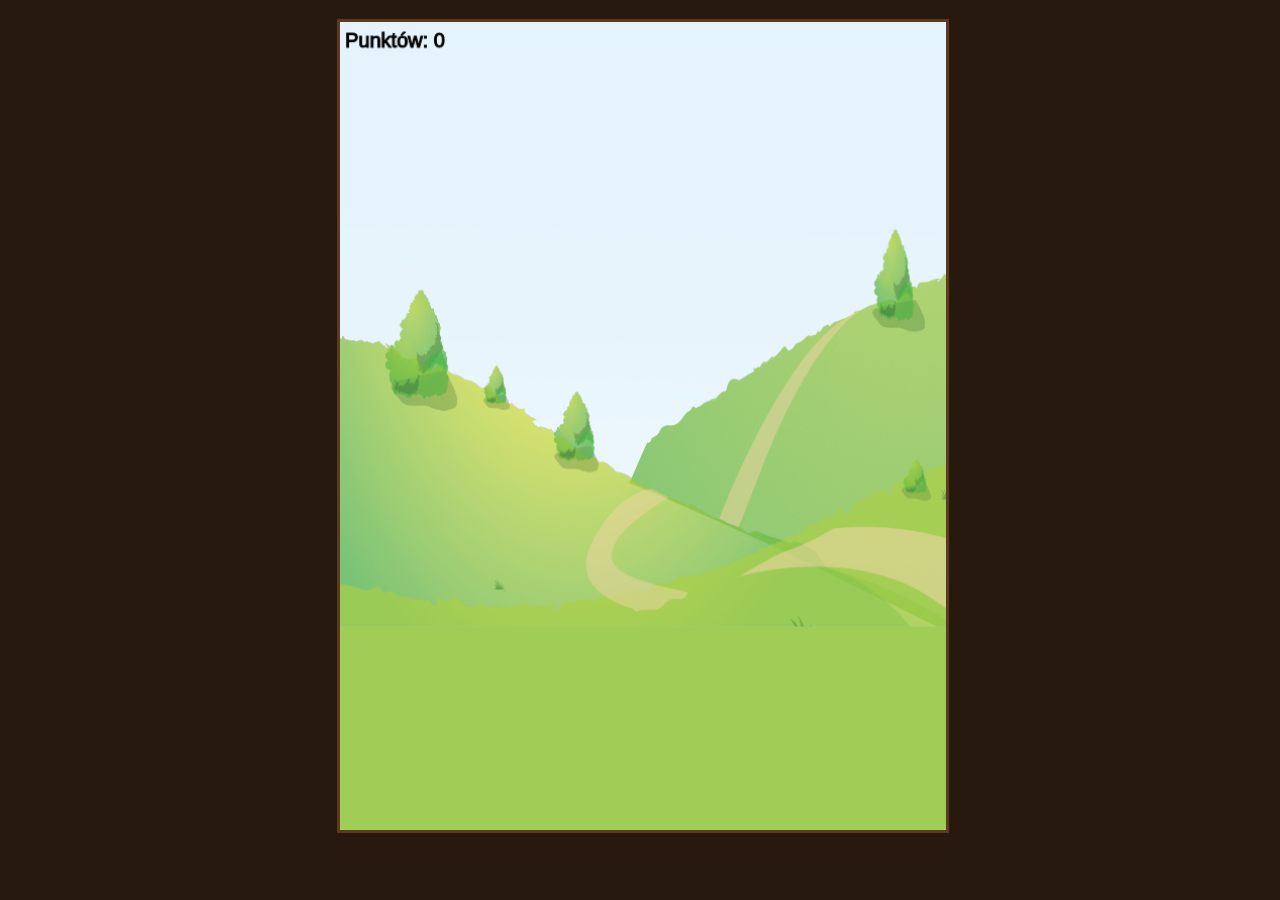
==== timberman/html.html @ 9bc4e979 "added graphics" ====
<!DOCTYPE html>
<html lang="en">
<head>
    <meta charset="UTF-8">
    <meta name="viewport" content="width=device-width, initial-scale=1.0">
    <title>Document</title>
    <link rel="stylesheet" href="css.css" type="text/css">
</head>
<body>
    <canvas height="800" width="600" id="canvas" class="canvas"></canvas>
    
</body>
<script src="js.js"></script>
</html>
---- timberman/css.css ----
html, body {
    height: 95%;
}

html {
    display: table;
    margin: auto;
}

body {
    display: table-cell;
    vertical-align: middle;
    background-color: #28190E;
    color:white;
}
#canvas{
    width: 100%;
    background-color: white;
    border: solid #5c3921;
}
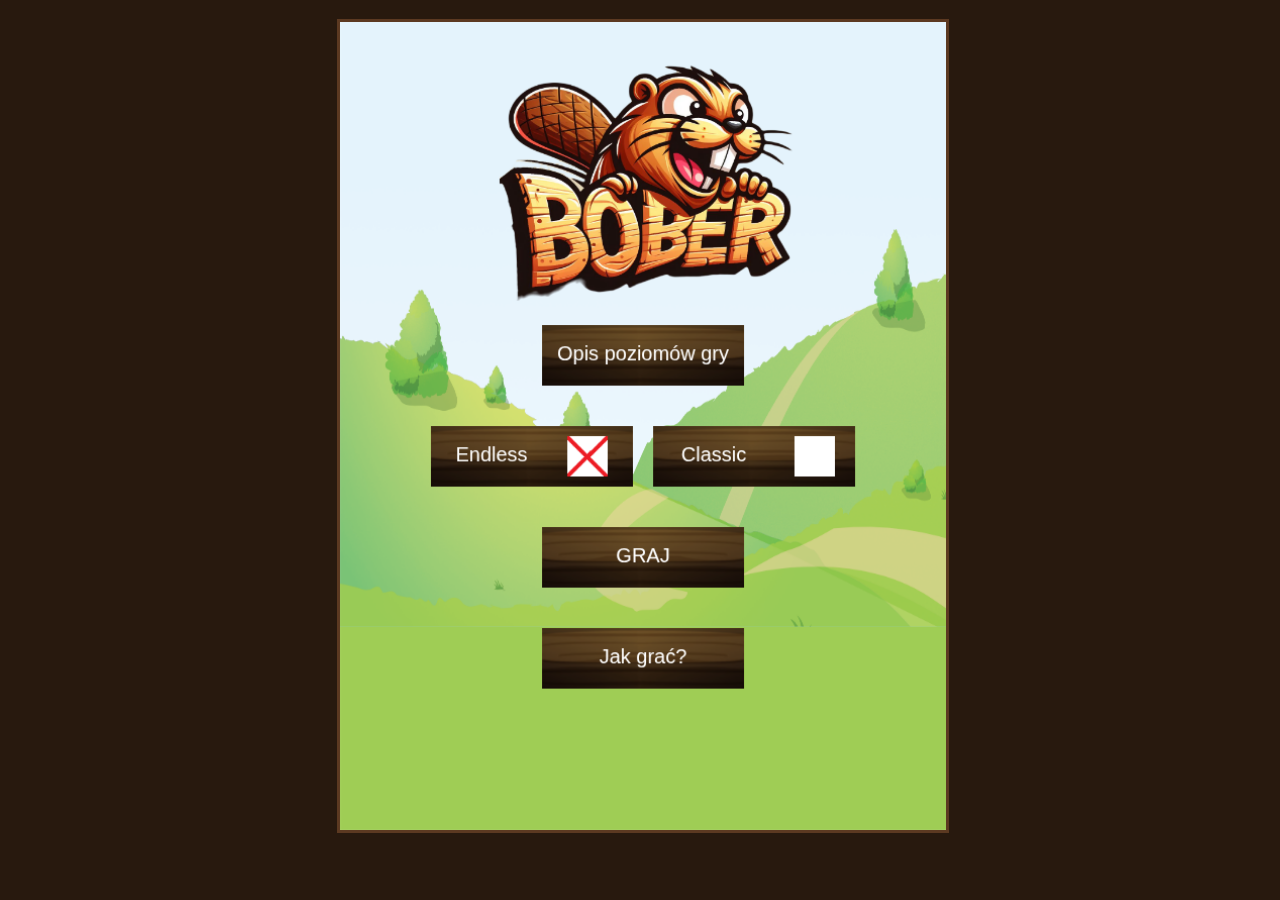
==== commit 8222efda: "dodanie komentarzy i uporzadkowanie kodu, zakonczenie projektu" ====
--- a/timberman/html.html
+++ b/timberman/html.html
@@ -3,7 +3,8 @@
 <head>
     <meta charset="UTF-8">
     <meta name="viewport" content="width=device-width, initial-scale=1.0">
-    <title>Document</title>
+    <title>BOBER</title>
+    <link rel="icon" href="images/logo.png" type="image/icon type">
     <link rel="stylesheet" href="css.css" type="text/css">
 </head>
 <body>
